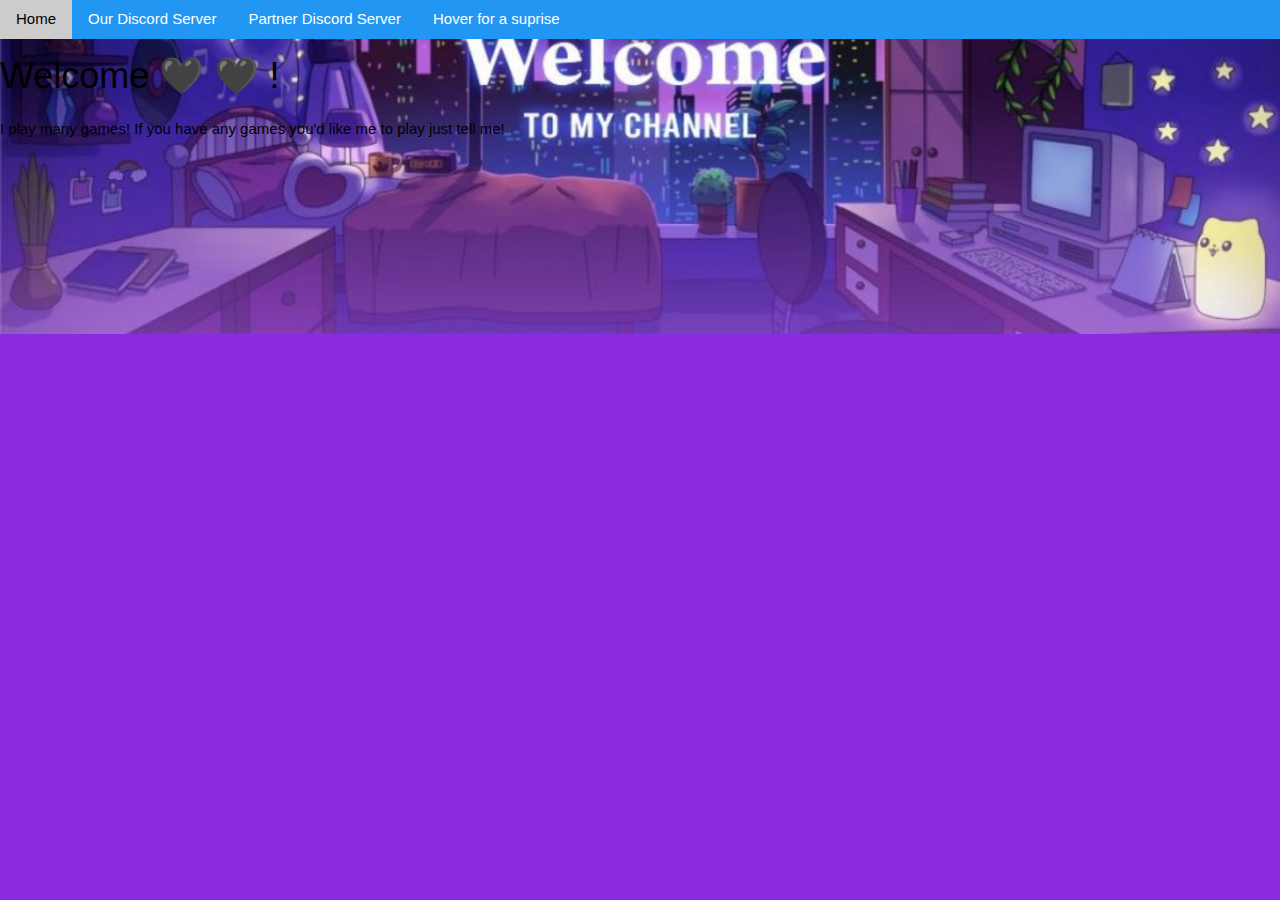
==== index.html @ f6bfc125 "Update Index" ====
<!DOCTYPE html>

<head>
    <title>Meme's Chill Space</title>

    <meta name="viewport" content="initial-scale=1.0, user-scalable=1" />
    <meta charset="UTF-8" />
    <link rel="stylesheet" href="https://www.w3schools.com/w3css/4/w3.css">
    <link rel="icon" type="image/x-icon" href="https://static-cdn.jtvnw.net/jtv_user_pictures/e8edde98-0f7e-4409-bbc2-cb0486f4799a-profile_image-70x70.png">
    <style>
        body {
            background-image: url('bg.png');
            background-repeat: no-repeat;
            background-position: center;
            background-size: cover;
            background-color: blueviolet;
        }
        
        div.twitch-embed {
            position: fixed;
            bottom: 0;
            right: 1px;
            width: 300;
            height: 500px;
        }
        
        .heading {
            text-align: center;
        }
    </style>
</head>

<body>
    <div class="w3-bar w3-blue">
        <a href="#" class="w3-bar-item w3-button w3-mobile w3-green">Home</a>
        <a href="https://discord.gg/invite/vyBZMrcejV" class="w3-bar-item w3-button w3-mobile">Our Discord Server</a>
        <a href="https://discord.gg/invite/rjyCFvRjdG" class="w3-bar-item w3-button w3-mobile">Partner Discord Server</a>
        <div class="w3-dropdown-hover w3-mobile">
            <button class="w3-button">Hover for a suprise <i class="fa fa-caret-down"></i></button>
            <div class="w3-dropdown-content w3-bar-block w3-theme-blue">
                <a href="https://youtu.be/2ocykBzWDiM" class="w3-bar-item w3-button w3-mobile">Click Me ;)</a>
                <!-- <a href="#" class="w3-bar-item w3-button w3-mobile">Click Me Too</a>
                <a href="#" class="w3-bar-item w3-button w3-mobile">CLick Here</a> -->
            </div>
        </div>
    </div>

 <!-- Add a placeholder for the Twitch embed -->
<div id="twitch-embed">
<!-- Load the Twitch embed script -->
<script src="https://player.twitch.tv/js/embed/v1.js"></script>

<!-- Create a Twitch.Player object. This will render within the placeholder div -->
<script type="text/javascript">
  new Twitch.Player("twitch-embed", {
    channel: "meme_games746"
  });
</script>
</div>



    <!--
    <h2>Temporary Auto Reload Enabled </h2>
    <script type="text/javascript"> 
        setTimeout(function() {
            location.reload();
        }

        , 25000);
    </script>
    -->


    <h1> Welcome &#128420; &#128420; !</h1>
    <p>I play many games! If you have any games you'd like me to play just tell me!</p>

    <!-- <p1>If you would like to contact me when im not online, Please use the "contact me" form located under the contact section.</p1> -->

    <!-- * insert Iframe for chat here * -->

</body>

</html>
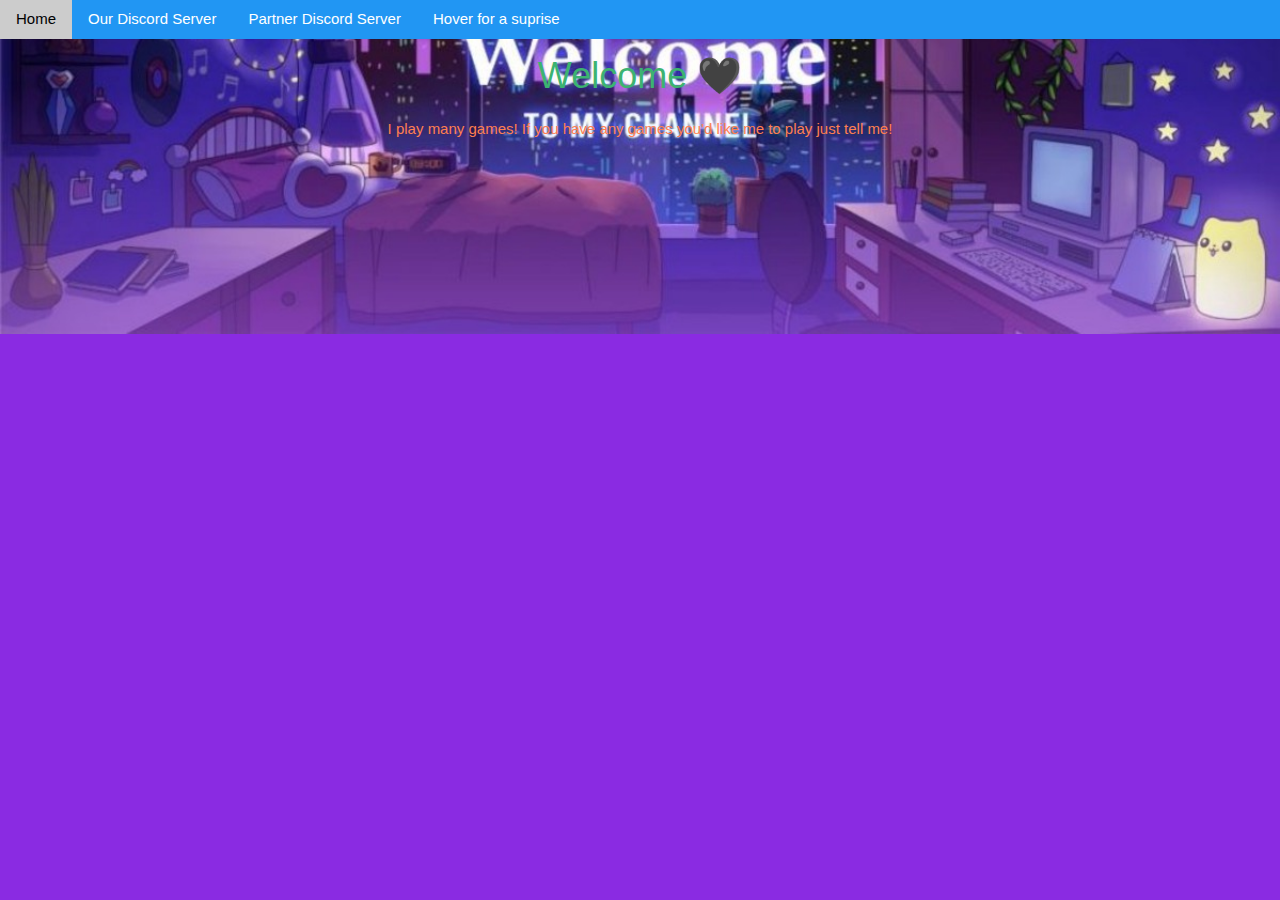
==== commit 393ae243: "Bug fixes" ====
--- a/index.html
+++ b/index.html
@@ -1,65 +1,54 @@
+<!-- Unfortunately, as of 10:50 PM CST, I broke the site. To whoever commits next, be sure to remove this comment!-->
 <!DOCTYPE html>
+<html lang="en-US">
 
 <head>
     <title>Meme's Chill Space</title>
-
+    <meta name="apple-mobile-web-app-title" content="Meme's Chill Space" />
+    <meta property="og:title" content="Meme's Chill Space" />
+    <meta property="og:type" content="website" />
+    <meta property="og:image" content="https://static-cdn.jtvnw.net/jtv_user_pictures/e8edde98-0f7e-4409-bbc2-cb0486f4799a-profile_image-70x70.png" />
+    <meta name="theme-color" content="#F63798" />
     <meta name="viewport" content="initial-scale=1.0, user-scalable=1" />
     <meta charset="UTF-8" />
-    <link rel="stylesheet" href="https://www.w3schools.com/w3css/4/w3.css">
-    <link rel="icon" type="image/x-icon" href="https://static-cdn.jtvnw.net/jtv_user_pictures/e8edde98-0f7e-4409-bbc2-cb0486f4799a-profile_image-70x70.png">
-    <style>
-        body {
-            background-image: url('bg.png');
-            background-repeat: no-repeat;
-            background-position: center;
-            background-size: cover;
-            background-color: blueviolet;
-        }
-        
-        div.twitch-embed {
-            position: fixed;
-            bottom: 0;
-            right: 1px;
-            width: 300;
-            height: 500px;
-        }
-        
-        .heading {
-            text-align: center;
-        }
-    </style>
+    <link rel="stylesheet" href="https://www.w3schools.com/w3css/4/w3.css" />
+    <link rel="stylesheet" href="/Style.css" />
+    <link rel="icon" type="image/x-icon" href="https://static-cdn.jtvnw.net/jtv_user_pictures/e8edde98-0f7e-4409-bbc2-cb0486f4799a-profile_image-70x70.png" />
 </head>
 
 <body>
+
     <div class="w3-bar w3-blue">
         <a href="#" class="w3-bar-item w3-button w3-mobile w3-green">Home</a>
         <a href="https://discord.gg/invite/vyBZMrcejV" class="w3-bar-item w3-button w3-mobile">Our Discord Server</a>
-        <a href="https://discord.gg/invite/rjyCFvRjdG" class="w3-bar-item w3-button w3-mobile">Partner Discord Server</a>
-        <div class="w3-dropdown-hover w3-mobile">
-            <button class="w3-button">Hover for a suprise <i class="fa fa-caret-down"></i></button>
-            <div class="w3-dropdown-content w3-bar-block w3-theme-blue">
-                <a href="https://youtu.be/2ocykBzWDiM" class="w3-bar-item w3-button w3-mobile">Click Me ;)</a>
-                <!-- <a href="#" class="w3-bar-item w3-button w3-mobile">Click Me Too</a>
-                <a href="#" class="w3-bar-item w3-button w3-mobile">CLick Here</a> -->
-            </div>
-        </div>
+
+        <a href="https://discord.gg/invite/rjyCFvRjdG" class="w3-bar-item w3-button w3-mobile">Partner Discord Server</a
+      >
+      <div class="w3-dropdown-hover w3-mobile">
+        <button class="w3-button">
+          Hover for a suprise <i class="fa fa-caret-down"></i>
+        </button>
+        <div class="w3-dropdown-content w3-bar-block w3-theme-blue">
+          <a href="https://youtu.be/2ocykBzWDiM"
+            class="w3-bar-item w3-button w3-mobile"
+            >Click Here </a>
+        <a href="https://www.twitch.tv/meme_games746" class="w3-bar-item w3-button w3-mobile">My Twitch Channel</a>
+        <!-- <a href="#" class="w3-bar-item w3-button w3-mobile">CLick Here</a> -->-->
+    </div>
+    </div>
     </div>
 
- <!-- Add a placeholder for the Twitch embed -->
-<div id="twitch-embed">
-<!-- Load the Twitch embed script -->
-<script src="https://player.twitch.tv/js/embed/v1.js"></script>
 
-<!-- Create a Twitch.Player object. This will render within the placeholder div -->
-<script type="text/javascript">
-  new Twitch.Player("twitch-embed", {
-    channel: "meme_games746"
-  });
-</script>
-</div>
-
-
-
+    <div>
+        <h1>Welcome &#128420;</h1>
+        <style>
+            |h1 {
+                color: #826c3f;
+            }
+        </style>
+        <p class="p1"> I play many games! If you have any games you'd like me to play just tell me!
+        </p>
+    </div>
     <!--
     <h2>Temporary Auto Reload Enabled </h2>
     <script type="text/javascript"> 
@@ -72,13 +61,24 @@
     -->
 
 
-    <h1> Welcome &#128420; &#128420; !</h1>
-    <p>I play many games! If you have any games you'd like me to play just tell me!</p>
-
     <!-- <p1>If you would like to contact me when im not online, Please use the "contact me" form located under the contact section.</p1> -->
 
-    <!-- * insert Iframe for chat here * -->
+    <div id="twitch-stream"></div>
+    <script src="https://embed.twitch.tv/embed/v1.js"></script>
+    <script type="text/javascript">
+        var options = {
+            width: 720,
+            height: 1280,
+            channel: "meme_games746",
+            allowfullscreen: true,
+            layout: "video-with-chat",
+            muted: false
+        };
+        var player = new Twitch.Embed("twitch-stream", options);
+    </script>
+
+    </div>
 
 </body>
 
-</html>
+</html>--- a/Style.css
+++ b/Style.css
@@ -0,0 +1,41 @@
+body {
+    background-image: url('bg.png');
+    background-repeat: no-repeat;
+    background-position: center;
+    background-size: cover;
+    background-color: blueviolet;
+    text-align: center;
+    color: mediumseagreen
+}
+
+div.twitch-stream {
+    transform: translateX(500px), translateY(900px);
+    transform-origin: safe center;
+}
+
+div.heading {
+    transform: translateX(100px), translateY(100px);
+    text-align: center;
+    transform-origin: center;
+    color: darkolivegreen;
+}
+
+.h1 {
+    color: darkcyan;
+}
+
+.p1 {
+    color: coral;
+}
+
+div.themememachine {
+    transform: translateX(300px), translateY(500px);
+    /* position: fixed; */
+    /* bottom: 0; */
+    right: 1px;
+    width: 300;
+    height: 500px;
+}
+
+
+/* This is the style sheet */